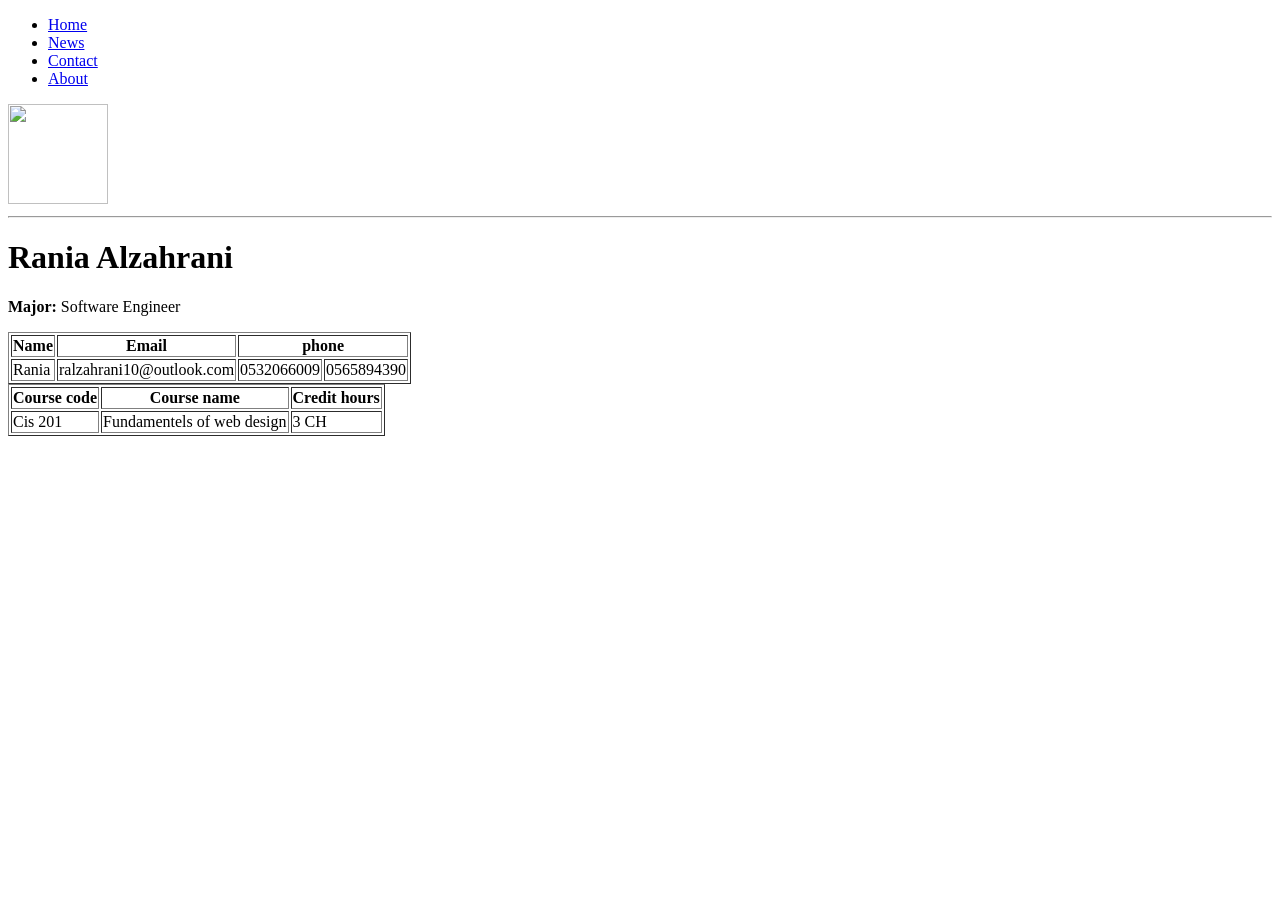
==== AboutME.html @ d72a0210 "Add AboutME.html with personal information and links" ====
<!DOCTYPE html>
<html lang="en">
  
     <ul>
  <li><a href="#home">Home</a></li>
  <li><a href="#news">News</a></li>
  <li><a href="#contact">Contact</a></li>
  <li><a href="#about">About</a></li>
</ul>

  
<head>
   <link rel="stylesheet" href="mysheet.css">
    <meta charset="UTF-8">
    <meta name="viewport" content="width=device-width, initial-scale=1.0">
    <title>Document</title>
    

</head>
<body>
    <img src="../Downloads/business-lady-avatars-profile-id-images-cv-head-vector-51383563.avif" width=100; height=100"CV">
       <link rel="stylesheet" href="mysheet"> 
    <hr>
    <h1>Rania Alzahrani</h1>
        <p><b>Major:</b> Software Engineer</p>

        <table border="1">
         <tr>
            <th>Name</th>
            <th>Email</th>
            <th colspan="2"> phone </th>
         </tr>   

            <tr>
                <td>Rania</td>
                <td>ralzahrani10@outlook.com</td>
                <td>0532066009</td>
                <td>0565894390</td>
            </tr>
        </table>
        <table border="1">
<tr>
    <th>Course code</th>
    <th>Course name</th>
    <th>Credit hours</th>
</tr>
<tr>
    <td>Cis 201</td>
    <td>Fundamentels of web design</td>
    <td>3 CH</td>
</tr>
</table>
    
</body>
</html>
---- mysheet.css ----
/* CSS property for header section */ 
        .header { 
            background-color:white; 
            padding: 15px; 
            text-align:center; 
        } 
 
        /* CSS property for navigation menu */ 
        .nav_menu { 
            overflow: hidden; 
            background-color:rgb(252, 139, 0) ; 
        } 
 
        .nav_menu a { 
            float: left; 
            font-family: Arial, Helvetica, sans-serif; 
            display: block; 
            color:white; 
            font-weight: bold; 
            text-align: center; 
            padding: 14px 16px; 
            text-decoration: none; 
        } 
 
        .nav_menu a:hover { 
            background-color: wheat; 
            color: orange; 
        } 
        .footer{
        
            background-color:white; 
            padding: 15px; 
            text-align:center; 
        
    }
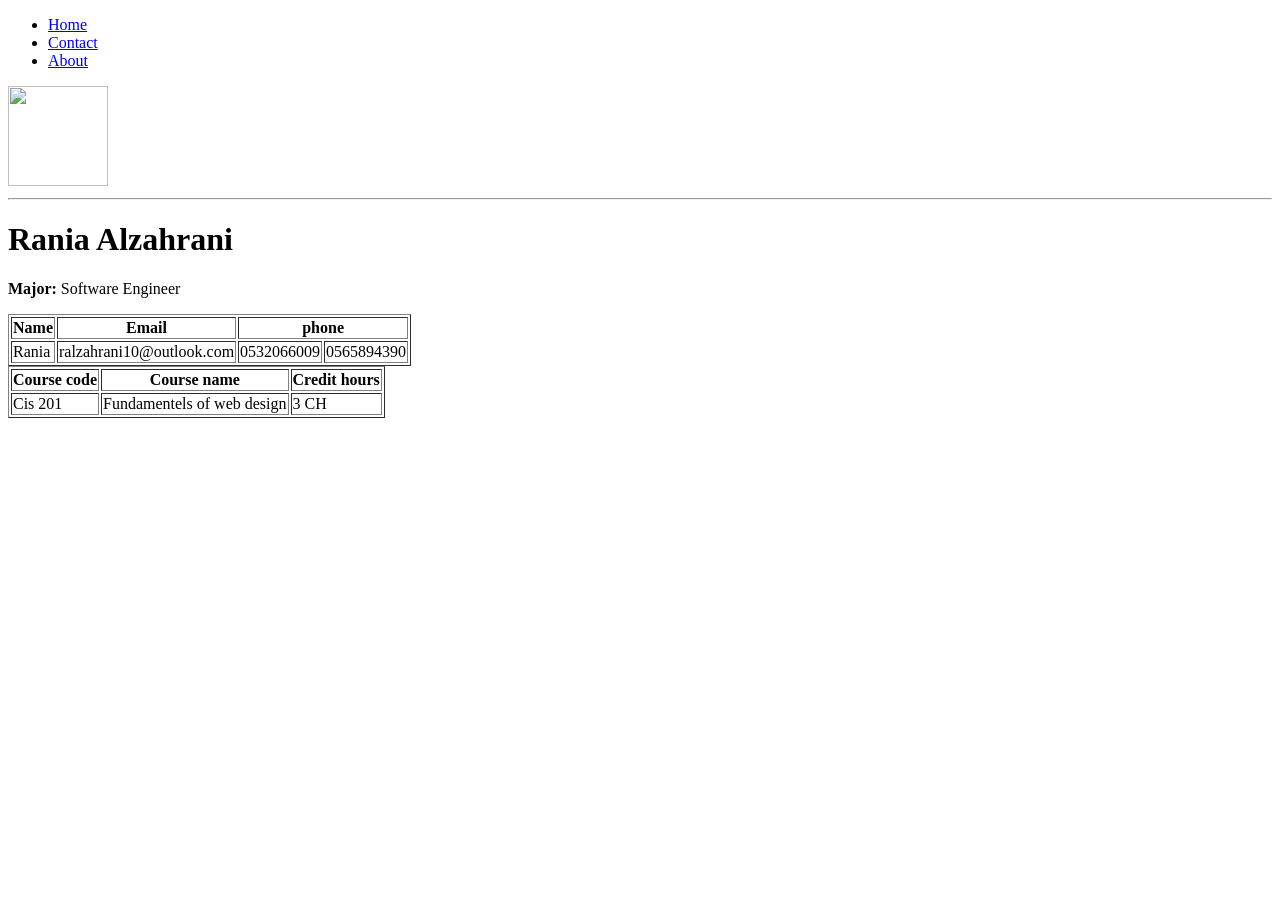
==== commit 7a1b068d: "Update AboutME.html" ====
--- a/AboutME.html
+++ b/AboutME.html
@@ -2,10 +2,10 @@
 <html lang="en">
   
      <ul>
-  <li><a href="#home">Home</a></li>
-  <li><a href="#news">News</a></li>
-  <li><a href="#contact">Contact</a></li>
-  <li><a href="#about">About</a></li>
+  <li><a href="index.html">Home</a></li>
+ 
+  <li><a href="contactme.html">Contact</a></li>
+  <li><a href="aboutME.html">About</a></li>
 </ul>
 
   
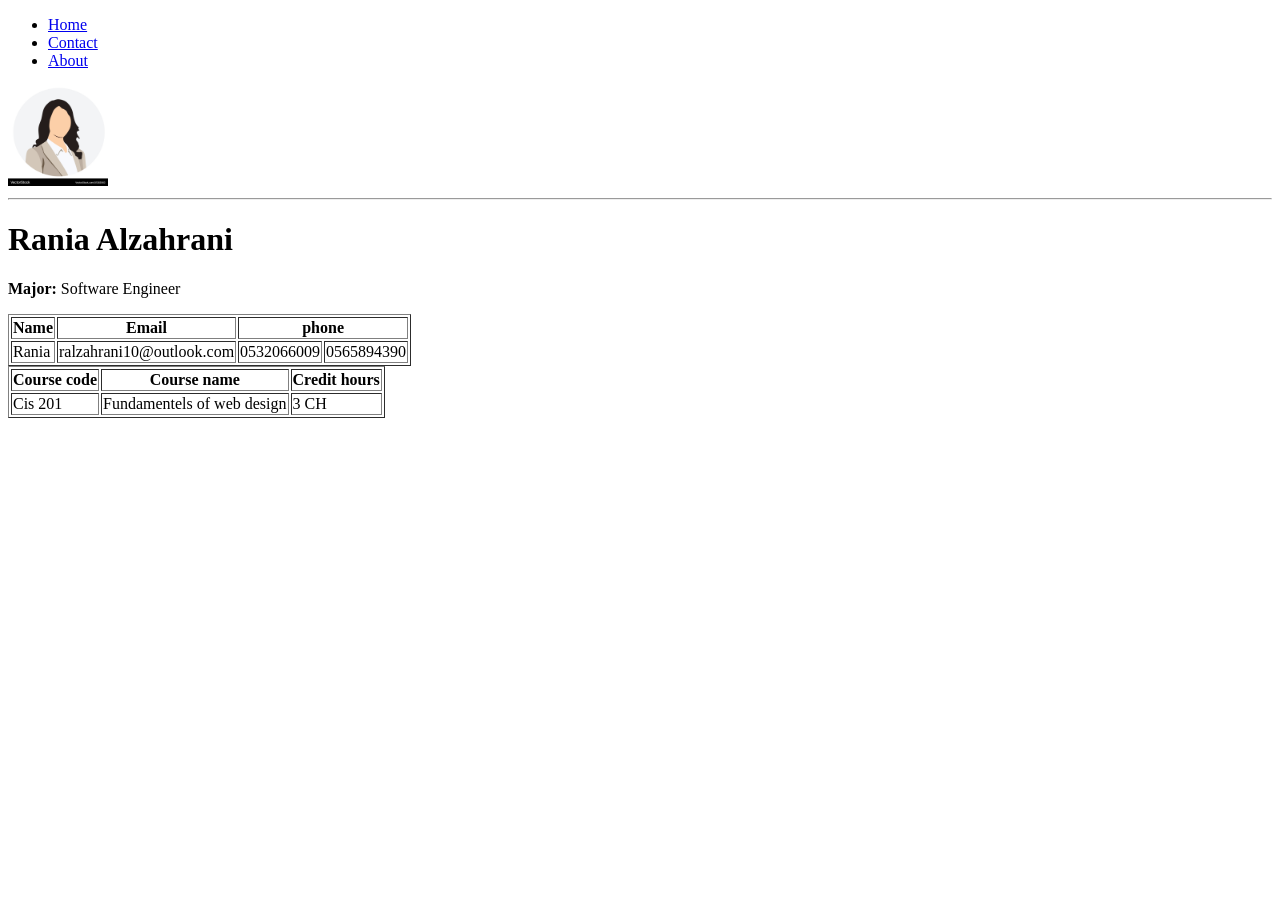
==== commit 4f72a84a: "Fix HTML structure and update image source Updated the image source and fixed minor HTML issues." ====
--- a/AboutME.html
+++ b/AboutME.html
@@ -18,7 +18,7 @@
 
 </head>
 <body>
-    <img src="../Downloads/business-lady-avatars-profile-id-images-cv-head-vector-51383563.avif" width=100; height=100"CV">
+    <img src="business-lady-avatars-profile-id-images-cv-head-vector-51383563.jpg" width=100; height=100"CV">
        <link rel="stylesheet" href="mysheet"> 
     <hr>
     <h1>Rania Alzahrani</h1>
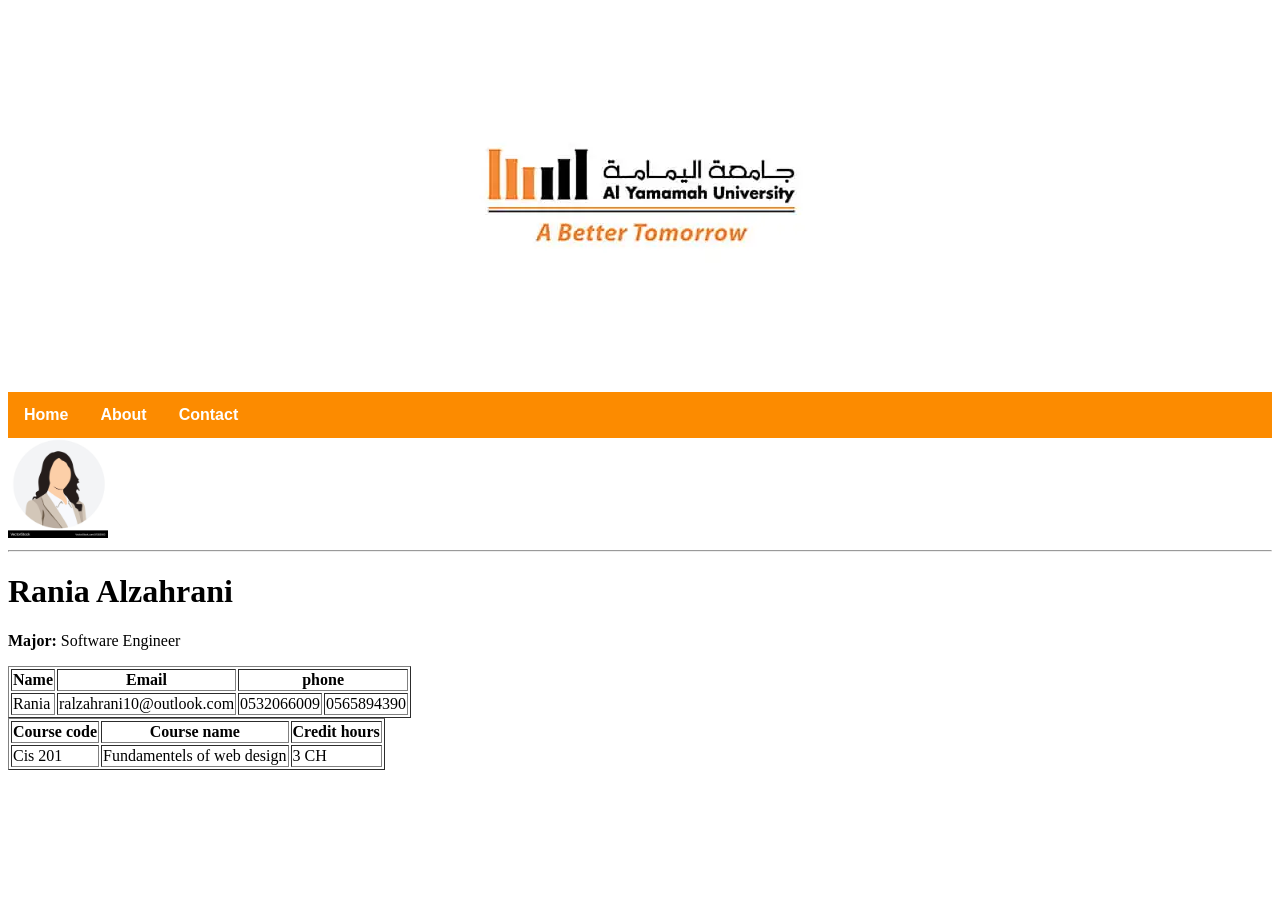
==== commit 7f2d2c07: "Revise AboutME.html structure and content Updated the structure and content of the AboutME.html file" ====
--- a/AboutME.html
+++ b/AboutME.html
@@ -1,22 +1,23 @@
 <!DOCTYPE html>
 <html lang="en">
+<head>
+	<link rel="stylesheet" href="mysheet.css">
+	<meta charset="UTF-8">
+	<meta name="viewport" content="width=device-width, initial-scale=1.0">
+	<title>YU website</title>
+</head>
+<body>
+	<div class="header">
+	<img src="yu-logo.webp" alt="Al Yamamah University">
+	</div>
+	<div class="nav_menu">
+  <a class="active" href="index.html">Home</a>
+  <a href="AboutME.html">About</a>
+  <a href="contactMe.html">Contact</a>
   
-     <ul>
-  <li><a href="index.html">Home</a></li>
- 
-  <li><a href="contactme.html">Contact</a></li>
-  <li><a href="aboutME.html">About</a></li>
-</ul>
+</div>
+  
 
-  
-<head>
-   <link rel="stylesheet" href="mysheet.css">
-    <meta charset="UTF-8">
-    <meta name="viewport" content="width=device-width, initial-scale=1.0">
-    <title>Document</title>
-    
-
-</head>
 <body>
     <img src="business-lady-avatars-profile-id-images-cv-head-vector-51383563.jpg" width=100; height=100"CV">
        <link rel="stylesheet" href="mysheet"> 
